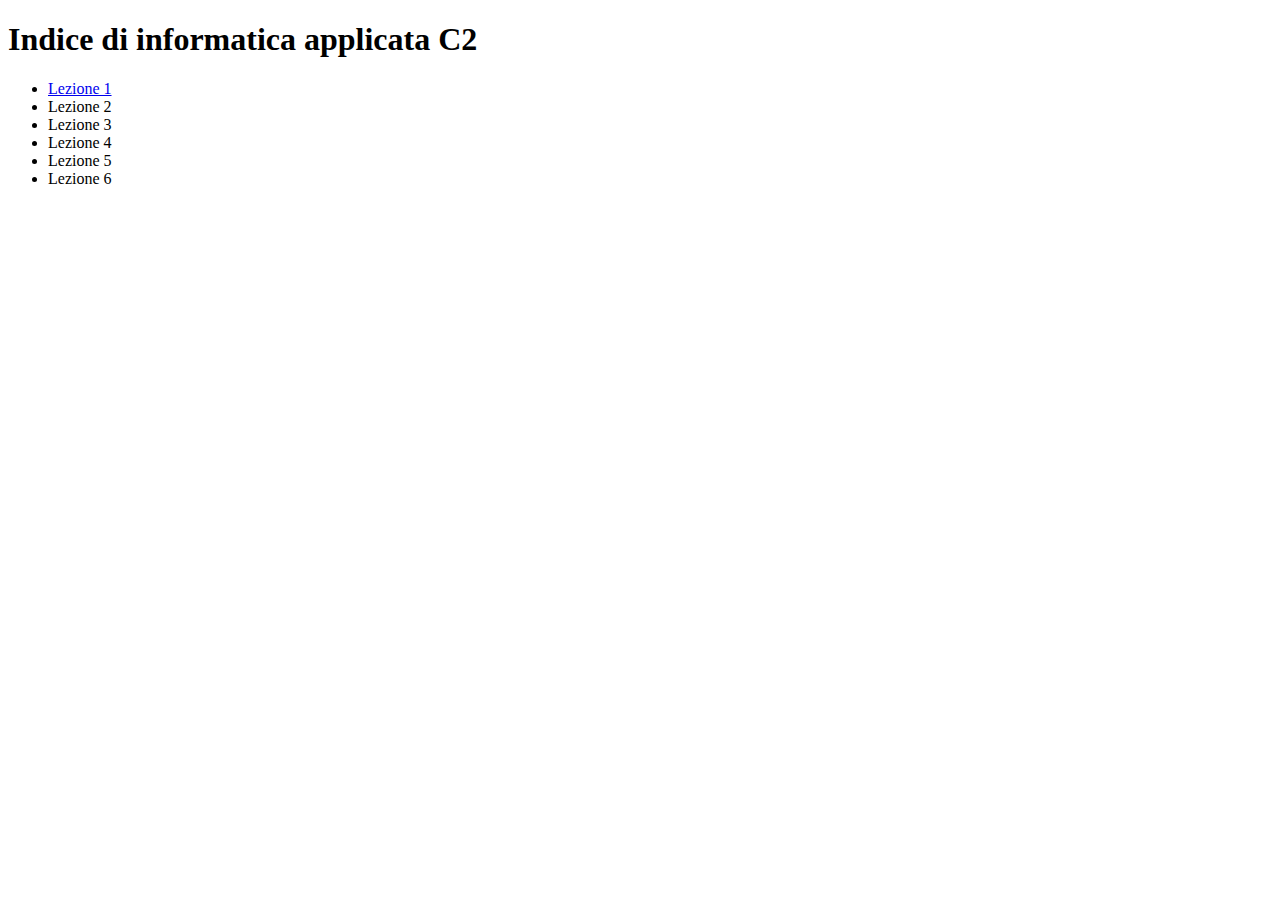
==== index.html @ e7f3a7b6 "creazione cartella" ====
<!-- command / -->
<!DOCTYPE html>
<head>
    <title> Indice della sezione C2 di LCG-IA </title>
</head>
<body>
    <!-- vorrei rappresentare un indice con un collegamento ad altre pagine html,
    cliccandolo vorrei che mi portasse ad altre pagine html -->
    <h1> Indice di informatica applicata C2 </h1>
    <p>
        <ul>
            <li><a href="lezione1.html"> Lezione 1</a></li>
            <li> Lezione 2</li>
            <li> Lezione 3</li>
            <li> Lezione 4</li>
            <li> Lezione 5</li>
            <li> Lezione 6</li>
        </ul>
    </p>
</body>
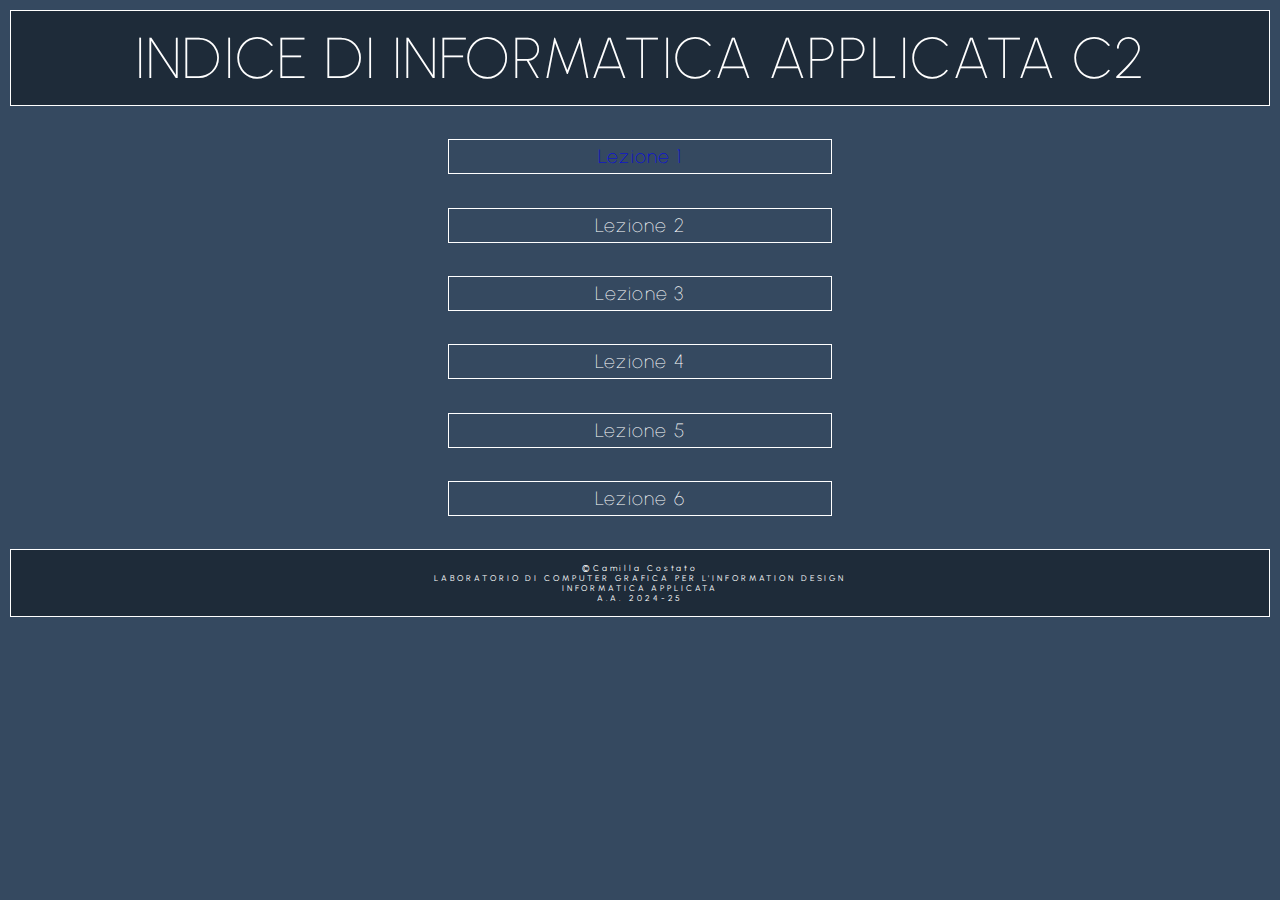
==== commit c36a9977: "update" ====
--- a/index.html
+++ b/index.html
@@ -2,14 +2,20 @@
 <!DOCTYPE html>
 <head>
     <title> Indice della sezione C2 di LCG-IA </title>
+    <link rel="stylesheet" href="index.css">
+    <link rel="stylesheet" href="index1.css">
+    <!-- font -->
+    <link rel="preconnect" href="https://fonts.googleapis.com">
+    <link rel="preconnect" href="https://fonts.gstatic.com" crossorigin>
+    <link href="https://fonts.googleapis.com/css2?family=Red+Hat+Display:ital,wght@0,300..900;1,300..900&family=Urbanist:ital,wght@0,100..900;1,100..900&display=swap" rel="stylesheet">
 </head>
-<body>
+<body class="bodyLight">
     <!-- vorrei rappresentare un indice con un collegamento ad altre pagine html,
     cliccandolo vorrei che mi portasse ad altre pagine html -->
-    <h1> Indice di informatica applicata C2 </h1>
+    <h1 onclick="change();"> INDICE DI INFORMATICA APPLICATA C2 </h1>
     <p>
         <ul>
-            <li><a href="lezione1.html"> Lezione 1</a></li>
+            <li><a href="lezione1.html">Lezione 1</a></li>
             <li> Lezione 2</li>
             <li> Lezione 3</li>
             <li> Lezione 4</li>
@@ -17,4 +23,12 @@
             <li> Lezione 6</li>
         </ul>
     </p>
-</body>+    <footer>
+        <p>&copy;Camilla Costato</p>
+        <p>LABORATORIO DI COMPUTER GRAFICA PER L'INFORMATION DESIGN</p>
+        <p>INFORMATICA APPLICATA</p>
+        <p>A.A. 2024-25</p>
+    </footer>
+    <!-- Script per il cambio del tema -->
+    <script type="text/javascript" src="cambiotema.js"></script>    
+</body>
--- a/index.css
+++ b/index.css
@@ -0,0 +1,137 @@
+/* nome bodyLight è arbitrario --> bodyLight corrisponde alla visualizzazione blu che è la prima ad apparire al caricamento della pagina*/
+
+body {
+    margin: 0;
+}
+
+body.bodyLight{
+    background-color: #354960;
+}
+
+h1 {
+    color: #fff;
+    border: 1.5px solid #fff;
+    text-align: center;
+    padding: 1%;
+    font-size: 4.5vw;
+    margin: 0.75%;
+    margin-bottom: 0px;
+    font-family: "Urbanist", sans-serif;
+    font-optical-sizing: auto;
+    font-weight: 100;
+    font-style: normal;
+    letter-spacing: 0.1vw;
+}
+h1:hover {
+    cursor: pointer;
+}
+body.bodyLight h1 {
+    background-color: #1e2b39;
+}
+/*
+h2 {
+    color: #fff;
+    border: 1.5px solid #fff;
+    text-align: center;
+    padding: 1%;
+    font-size: 4vw;
+    margin: 0.75%;
+    margin-bottom: 0px;
+    font-family: "Urbanist", sans-serif;
+    font-optical-sizing: auto;
+    font-weight: 100;
+    font-style: normal;
+} 
+body.bodyLight h2 {
+    background-color: #1e2b39;
+}
+*/
+p {
+    margin: 0;
+}
+
+ul {
+    text-decoration: none;
+    list-style-type: none;
+    display: block;
+    margin: 0 35%;
+    padding: 0;
+    
+}
+
+li {
+    color: #fff;
+    border: 1.5px solid #fff;
+    background-color: transparent;
+    text-align: center;
+    padding: 1%;
+    font-size: 1.5vw;
+    display: block;
+    width: auto;
+    margin-top: 3.7vh;
+    padding: 5px;
+    font-family: "Urbanist", sans-serif;
+    font-optical-sizing: auto;
+    font-weight: 100;
+    font-style: normal;
+    letter-spacing: 0.1vw;
+}
+li:last-child {
+    margin-bottom: 3.7vh;
+}
+li:hover {
+    transform: scale(1.1);
+    cursor: pointer;
+}
+body.bodyLight li:hover
+{
+    background-color: #1e2b39;
+}
+
+a {
+    text-decoration: none;
+    display: block;
+}
+a:visited {
+    text-decoration: none;
+    color: #fff;  
+}
+
+footer {
+        color: #fff;
+        border: 1.5px solid #fff;
+        text-align: center;
+        font-size: 0.65vw;
+        padding: 1%;
+        margin: 0.75%;
+        margin-top: 0px;
+        font-family: 'Urbanist';
+        letter-spacing: 0.225vw;
+        font-weight: 400;
+}
+body.bodyLight footer {
+    background-color: #1e2b39;
+}
+
+
+@media (max-width: 768px) {
+h1 {
+    font-size: 7.35vw;
+    margin: 2%;
+    margin-bottom: 0px;
+}
+/*
+h2 {
+    font-size: 5.75vw;
+}
+*/
+li {
+    font-size: 3.25vw;
+}
+footer {
+    font-size: 1.5vw;
+    margin: 2%;
+    margin-top: 0px;
+    margin-bottom: 0px;
+}
+}--- a/index1.css
+++ b/index1.css
@@ -0,0 +1,23 @@
+/* nome bodyDark è arbitrario --> bodyDark corrisponde alla visualizzazione rosa che compare cliccando su h1 */
+
+
+body.bodyDark{
+    background-color: #B78686;
+}
+
+body.bodyDark h1 {
+    background-color: #7C5455;
+}
+
+body.bodyDark footer {
+    background-color: #7C5455;
+}
+/*
+body.bodyDark h2{
+    background-color: #7C5455;
+}
+*/
+body.bodyDark li:hover
+{
+    background-color: #7C5455;
+}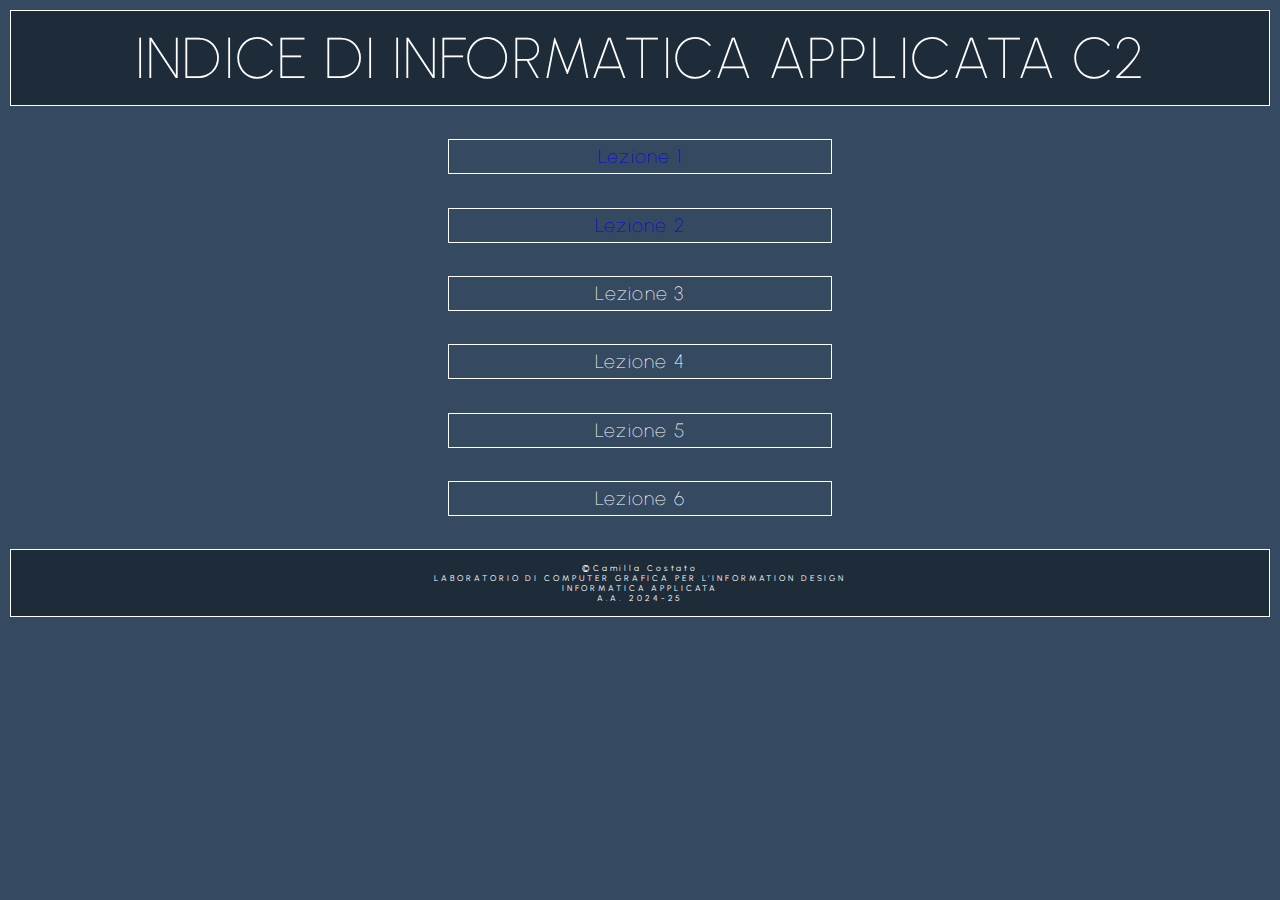
==== commit 152aa1a9: "upload" ====
--- a/index.html
+++ b/index.html
@@ -15,8 +15,8 @@
     <h1 onclick="change();"> INDICE DI INFORMATICA APPLICATA C2 </h1>
     <p>
         <ul>
-            <li><a href="lezione1.html">Lezione 1</a></li>
-            <li> Lezione 2</li>
+            <li><a href="./lezione1/lezione1.html">Lezione 1</a></li>
+            <li><a href="./lezione2/p5advanced/index.html"> Lezione 2</a></li>
             <li> Lezione 3</li>
             <li> Lezione 4</li>
             <li> Lezione 5</li>
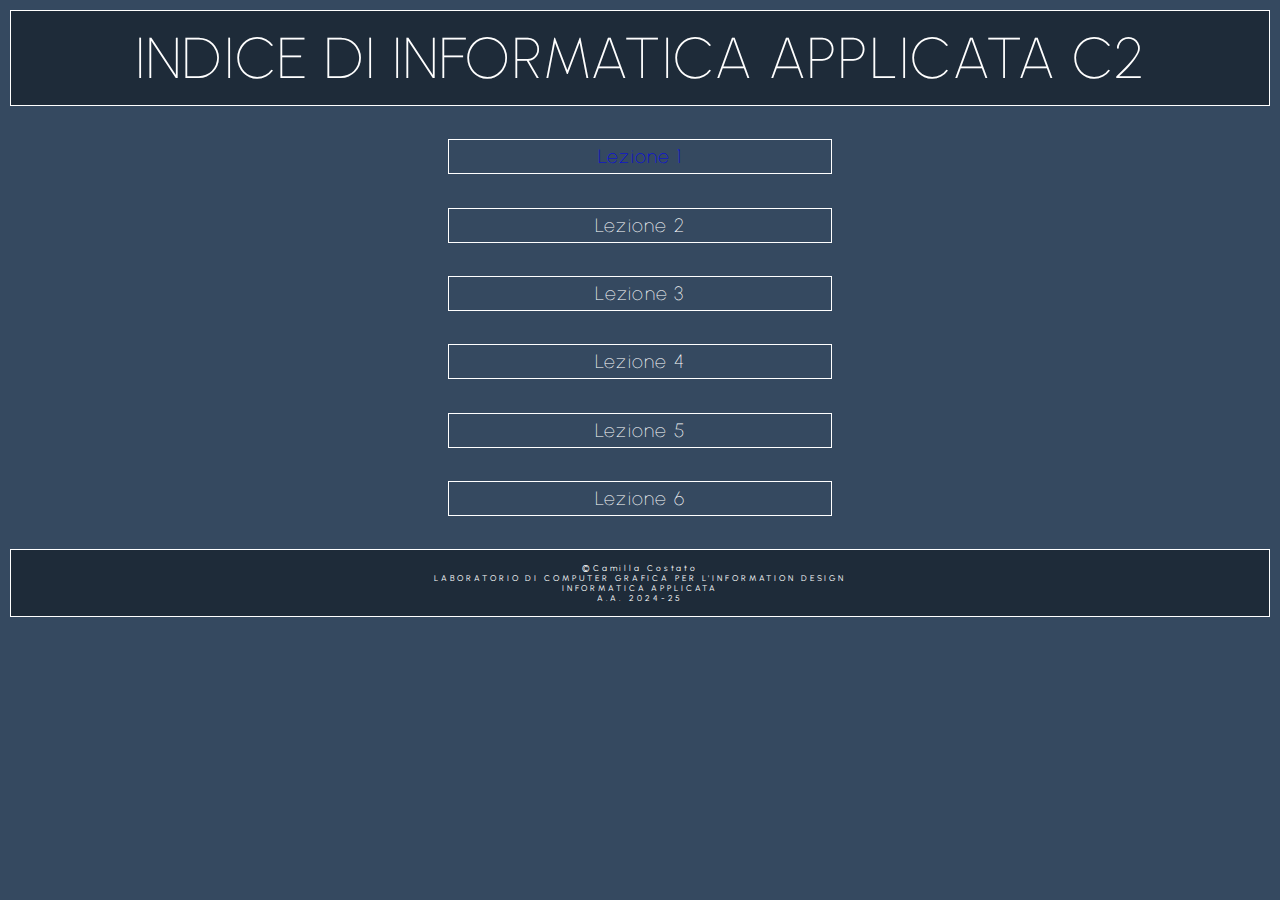
==== commit e0b889bf: "p5challenge" ====
--- a/index.html
+++ b/index.html
@@ -16,7 +16,7 @@
     <p>
         <ul>
             <li><a href="./lezione1/lezione1.html">Lezione 1</a></li>
-            <li><a href="./lezione2/p5advanced/index.html"> Lezione 2</a></li>
+            <li> <!--<a href="./lezione2/p5advanced/index.html"> --> <a href="./lezione2/p5challenge/index.html"></a> Lezione 2</a></li>
             <li> Lezione 3</li>
             <li> Lezione 4</li>
             <li> Lezione 5</li>
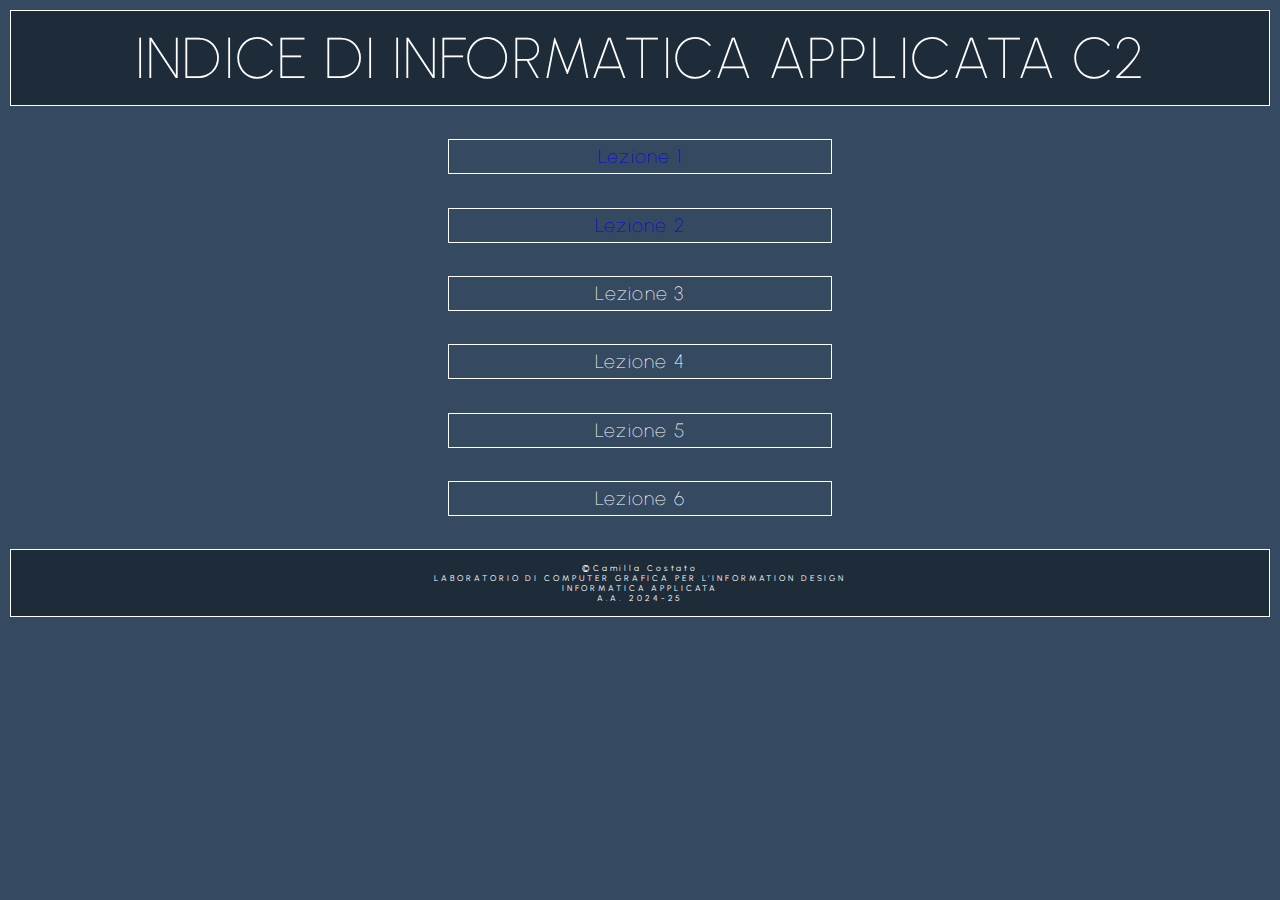
==== commit dce998e4: "update" ====
--- a/index.html
+++ b/index.html
@@ -16,7 +16,7 @@
     <p>
         <ul>
             <li><a href="./lezione1/lezione1.html">Lezione 1</a></li>
-            <li> <!--<a href="./lezione2/p5advanced/index.html"> --> <a href="./lezione2/p5challenge/index.html"></a> Lezione 2</a></li>
+            <li><a href="./lezione2/p5challenge/index.html">Lezione 2</a></li>
             <li> Lezione 3</li>
             <li> Lezione 4</li>
             <li> Lezione 5</li>
